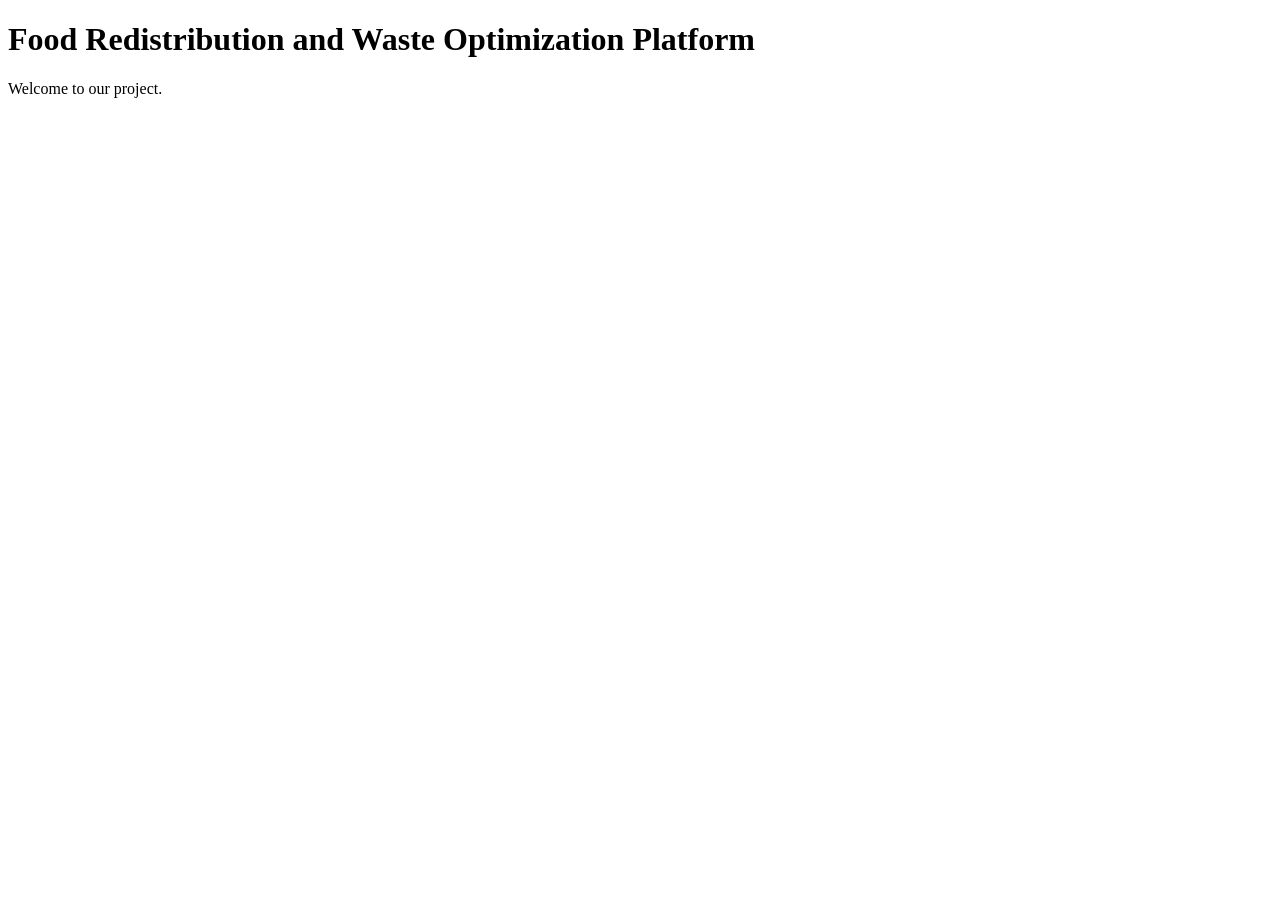
==== index.html @ a3491355 "Add initial HTML structure for the project" ====
<!DOCTYPE html>
<html lang="en">
<head>
    <meta charset="UTF-8">
    <meta name="viewport" content="width=device-width, initial-scale=1.0">
    <title>Food Redistribution and Waste Optimization Platform</title>
</head>
<body>

    <h1>Food Redistribution and Waste Optimization Platform</h1>
    <p>Welcome to our project.</p>

</body>
</html>
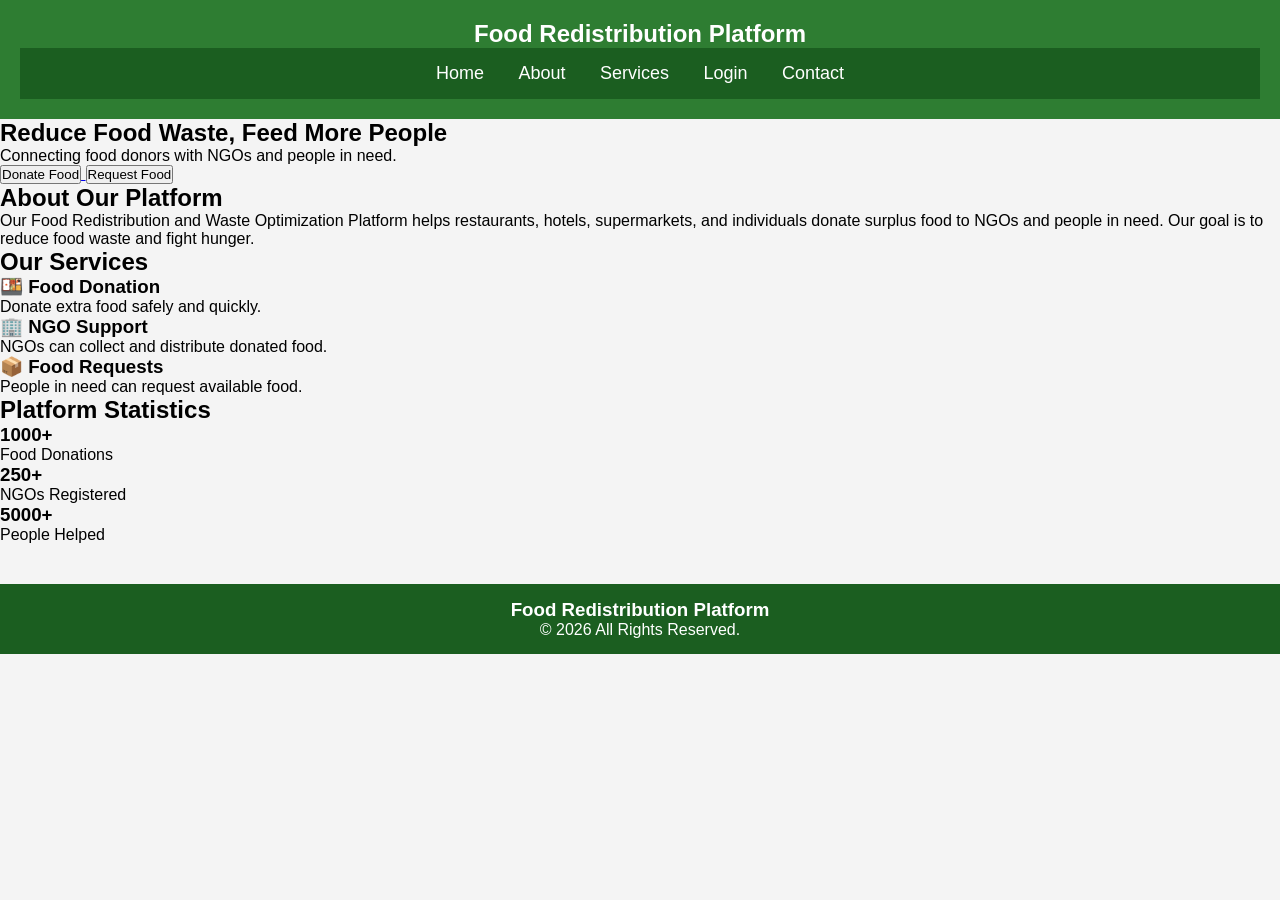
==== commit 21d8953e: "Update index.html" ====
--- a/index.html
+++ b/index.html
@@ -4,11 +4,97 @@
     <meta charset="UTF-8">
     <meta name="viewport" content="width=device-width, initial-scale=1.0">
     <title>Food Redistribution and Waste Optimization Platform</title>
+
+    <link rel="stylesheet" href="style.css">
 </head>
 <body>
 
-    <h1>Food Redistribution and Waste Optimization Platform</h1>
-    <p>Welcome to our project.</p>
+    <!-- Header -->
+    <header>
+        <h2>Food Redistribution Platform</h2>
+        <nav>
+            <a href="#home">Home</a>
+            <a href="#about">About</a>
+            <a href="#services">Services</a>
+            <a href="login.html">Login</a>
+            <a href="contact.html">Contact</a>
+        </nav>
+    </header>
+
+    <!-- Home -->
+    <section id="home">
+        <h1>Reduce Food Waste, Feed More People</h1>
+        <p>Connecting food donors with NGOs and people in need.</p>
+
+        <a href="donor.html">
+            <button>Donate Food</button>
+        </a>
+
+        <a href="receiver.html">
+            <button>Request Food</button>
+        </a>
+    </section>
+
+    <!-- About -->
+    <section id="about">
+        <h2>About Our Platform</h2>
+
+        <p>
+            Our Food Redistribution and Waste Optimization Platform
+            helps restaurants, hotels, supermarkets, and individuals
+            donate surplus food to NGOs and people in need.
+            Our goal is to reduce food waste and fight hunger.
+        </p>
+    </section>
+
+    <!-- Services -->
+    <section id="services">
+
+        <h2>Our Services</h2>
+
+        <div>
+            <h3>🍱 Food Donation</h3>
+            <p>Donate extra food safely and quickly.</p>
+        </div>
+
+        <div>
+            <h3>🏢 NGO Support</h3>
+            <p>NGOs can collect and distribute donated food.</p>
+        </div>
+
+        <div>
+            <h3>📦 Food Requests</h3>
+            <p>People in need can request available food.</p>
+        </div>
+
+    </section>
+
+    <!-- Statistics -->
+    <section>
+
+        <h2>Platform Statistics</h2>
+
+        <h3>1000+</h3>
+        <p>Food Donations</p>
+
+        <h3>250+</h3>
+        <p>NGOs Registered</p>
+
+        <h3>5000+</h3>
+        <p>People Helped</p>
+
+    </section>
+
+    <!-- Footer -->
+    <footer>
+
+        <h3>Food Redistribution Platform</h3>
+
+        <p>© 2026 All Rights Reserved.</p>
+
+    </footer>
+
+    <script src="script.js"></script>
 
 </body>
 </html>
--- a/style.css
+++ b/style.css
@@ -0,0 +1,62 @@
+* {
+    margin: 0;
+    padding: 0;
+    box-sizing: border-box;
+    font-family: Arial, sans-serif;
+}
+
+body {
+    background-color: #f4f4f4;
+}
+
+header {
+    background-color: #2e7d32;
+    color: white;
+    padding: 20px;
+    text-align: center;
+}
+
+nav {
+    background-color: #1b5e20;
+    padding: 15px;
+    text-align: center;
+}
+
+nav a {
+    color: white;
+    text-decoration: none;
+    margin: 15px;
+    font-size: 18px;
+}
+
+.hero {
+    text-align: center;
+    padding: 60px;
+    background-color: white;
+}
+
+.hero h1 {
+    color: #2e7d32;
+    margin-bottom: 20px;
+}
+
+.hero p {
+    font-size: 18px;
+    margin-bottom: 20px;
+}
+
+.btn {
+    background-color: #2e7d32;
+    color: white;
+    padding: 12px 25px;
+    border-radius: 5px;
+    text-decoration: none;
+}
+
+footer {
+    background-color: #1b5e20;
+    color: white;
+    text-align: center;
+    padding: 15px;
+    margin-top: 40px;
+}
